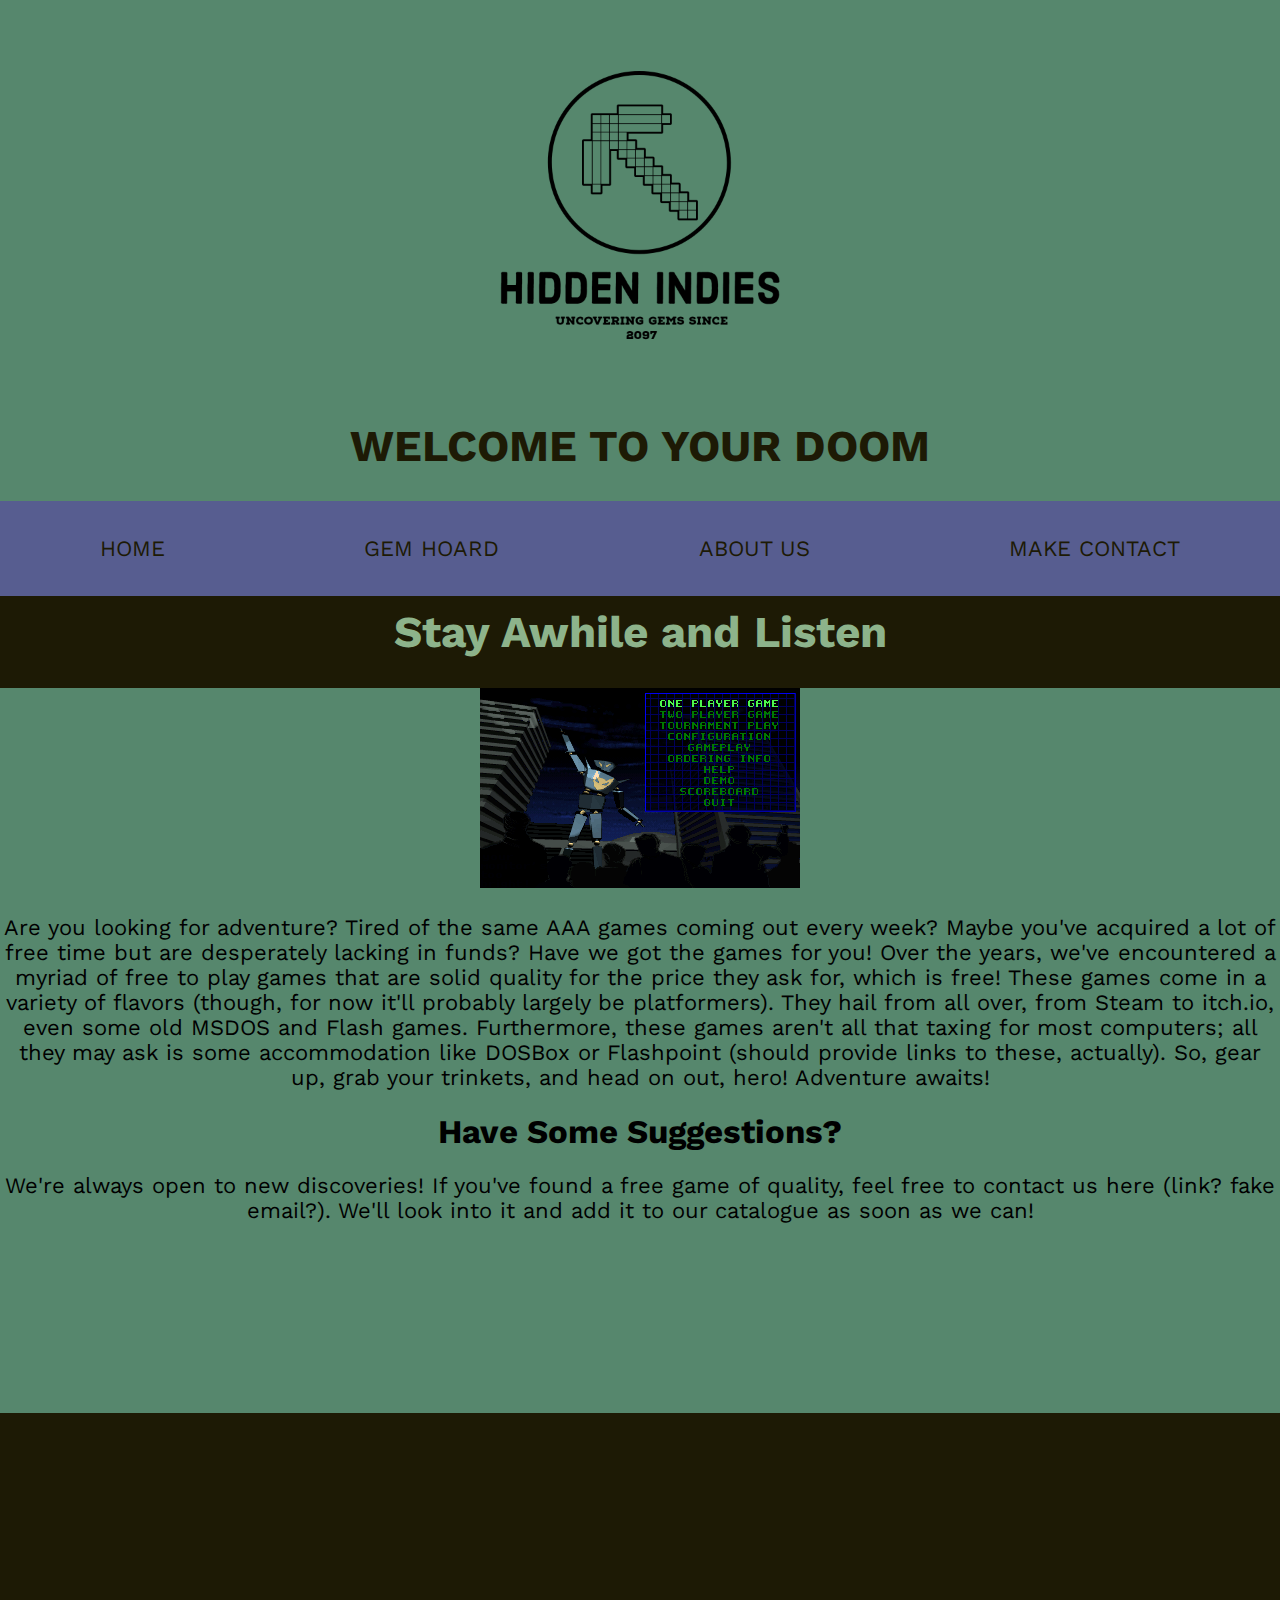
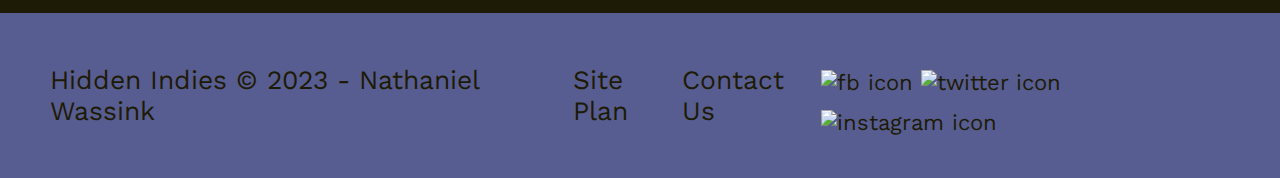
==== indiesite/index.html @ cebe313e "Part 1 of making pages today" ====
<!DOCTYPE html>
<html lang="en">
<head>
    <meta charset="UTF-8">
    <meta http-equiv="X-UA-Compatible" content="IE=edge">
    <meta name="viewport" content="width=device-width, initial-scale=1.0">
    <title>Hidden Indies | Home</title>
    <link rel="stylesheet" href="styles/styles.css">
</head>
<body>
    <div id="content">
        <header>
            <a id="logo_link" href="index.html">
                <img class="logo" src="images/Hidden Indies-logos_transparent.png" alt="Hidden Indies Logo">
            </a>
            <h1 class="home-title">WELCOME TO YOUR DOOM</h1>
            <nav>
                <a href="index.html">HOME</a>
                <a href="list.html">GEM HOARD</a>
                <a href="#">ABOUT US</a>
                <a href="#">MAKE CONTACT</a>
            </nav>
        </header>
        <div id="hero">
            <div id="hero-box">
                <img id="hero-img" src="images/hero.png" alt="People enjoying rafting">
            </div>
            <section id="hero-msg">
                <h1 class="home-title">Stay Awhile and Listen</h1>
            </section>
        </div>
        <main class="home-grid">
            <div id="background">
                <section class="msg">
                <img src="images/omf.png">
                <p>Are you looking for adventure? Tired of the same AAA games coming out every week? Maybe you've acquired a lot of free time but are desperately lacking in funds? Have we got the games for you! Over the years, we've encountered a myriad of free to play games that are solid quality for the price they ask for, which is free! These games come in a variety of flavors (though, for now it'll probably largely be platformers). They hail from all over, from Steam to itch.io, even some old MSDOS and Flash games. Furthermore, these games aren't all that taxing for most computers; all they may ask is some accommodation like DOSBox or Flashpoint (should provide links to these, actually). So, gear up, grab your trinkets, and head on out, hero! Adventure awaits!</p>
                <h2>Have Some Suggestions?</h2>
                <p>We're always open to new discoveries! If you've found a free game of quality, feel free to contact us here (link? fake email?). We'll look into it and add it to our catalogue as soon as we can!</p>
                </section>
            </div>
        </main>
        <footer>
            <p>Hidden Indies &copy; 2023 - Nathaniel Wassink</p>
            <p><a href="site-plan.html">Site Plan</a></p>
            <p><a href="#">Contact Us</a></p>
            <div class="social">
                <a href="https://facebook.com" target="_blank">
                    <img src="images/facebook.png" alt="fb icon">
                </a>
                <a href="https://twitter.com" target="_blank">
                    <img src="images/twitter.png" alt="twitter icon">
                </a>
                <a href="https://instagram.com" target="_blank">
                    <img src="images/instagram.png" alt="instagram icon">
                </a>
            </div>
        </footer>
    </div>
</body>
</html>
---- indiesite/styles/styles.css ----
@import url('https://fonts.googleapis.com/css2?family=Work+Sans&display=swap');

#content {
    max-width: 1600px;
    margin: 0 auto;
}

nav {
    display: flex;
    justify-content: space-around;
    background-color: #575D90;
}

nav a {
    text-align: center;
    color: #1D1A05;
    text-decoration: none;
    padding: 35px;
}

nav a:hover {
    background-color: #8DB38B;
    color: #575D90;
}

#hero {
    display: grid;
    grid-template-columns: 1fr 3fr 1fr;
    margin-top: -100px;
}

#hero-msg {
    grid-column: 2/3;
    grid-row: 1/2;
    margin-top: 100px;
}

#hero-msg h1, #hero-msg h4 {
    text-align: center;
    color: #8DB38B;
}

#hero-box {
    grid-column: 1/4;
    grid-row: 1/3;
    z-index: -1;
}

main section {
    text-align: center;
}

main section img {
    box-sizing: border-box;
}

#background {
    height: 725px;
    background-color: #56876D;
    grid-column: 1/11;
    grid-row: 4/9;
}

body {
    background-color: #1D1A05;
    font-family: 'Work Sans', Arial, sans-serif;
    font-size: 22px;
    margin: 0;
    padding: 0;
}

header {
    background-color: #56876D;
    display: grid;
}

footer {
    background-color: #575D90;
    color: #1D1A05;
    padding: 25px 50px;
    margin-top: 200px;
    display: flex;
    justify-content: space-around;
    align-items: center;
}

footer a {
    color: #1D1A05;
    text-decoration: none;
}

footer a:hover {
    color: #8DB38B;
}

footer p {
    font-size: 1.2em;
}

footer P a:hover {
    text-decoration: underline;
}

footer .social img {
    padding-top: 15px;
}

.home-title {
    color: #1D1A05;
    font-family: 'Work Sans', Arial, sans-serif;
    font-size: 2em;
    margin-top: 10px;
    text-align: center;
}

.home-grid {
    display: grid;
    grid-template-columns: repeat(10, 1fr);
}

h2 {
    margin: 0;
}

h4 {
    color: #224870;
}

.logo {
    width: 400px;
}

.icon {
    width: 80px;
    padding-top: 10px;
}

#hero-img {
    width: 100%;
}

#logo_link {
    padding-top: 5px;
    justify-self: center;
    align-self: center;
}

.card-img {
    border: 10px solid #000000;
    transition: transform .5s;
    box-shadow: 5px 5px 10px #6f7364;
}

.card-img:hover {
    opacity: .6;
    transform: scale(1.1);
    width: 100%;
}

@media screen and (max-width: 900px) {
    #hero, .home-grid {
        display: block;
        height: auto;
    }
    nav, footer {
        flex-direction: column;
    }
    nav a {
        display: block;
        padding: 15px;
    }
    #hero {
        margin-top: 0;
    }
    #hero-msg {
        margin-top: 0;
    }
    #hero-msg h4 {
        display: none;
    }
    .home-title {
        font-size: 25px;
        color: #6f7364;
    }
    #background {
        display: none;
    }
    .msg {
        width: 80%;
        display: block;
        margin: 0 auto;
    }
    footer {
        margin-top: 25px;
    }
}
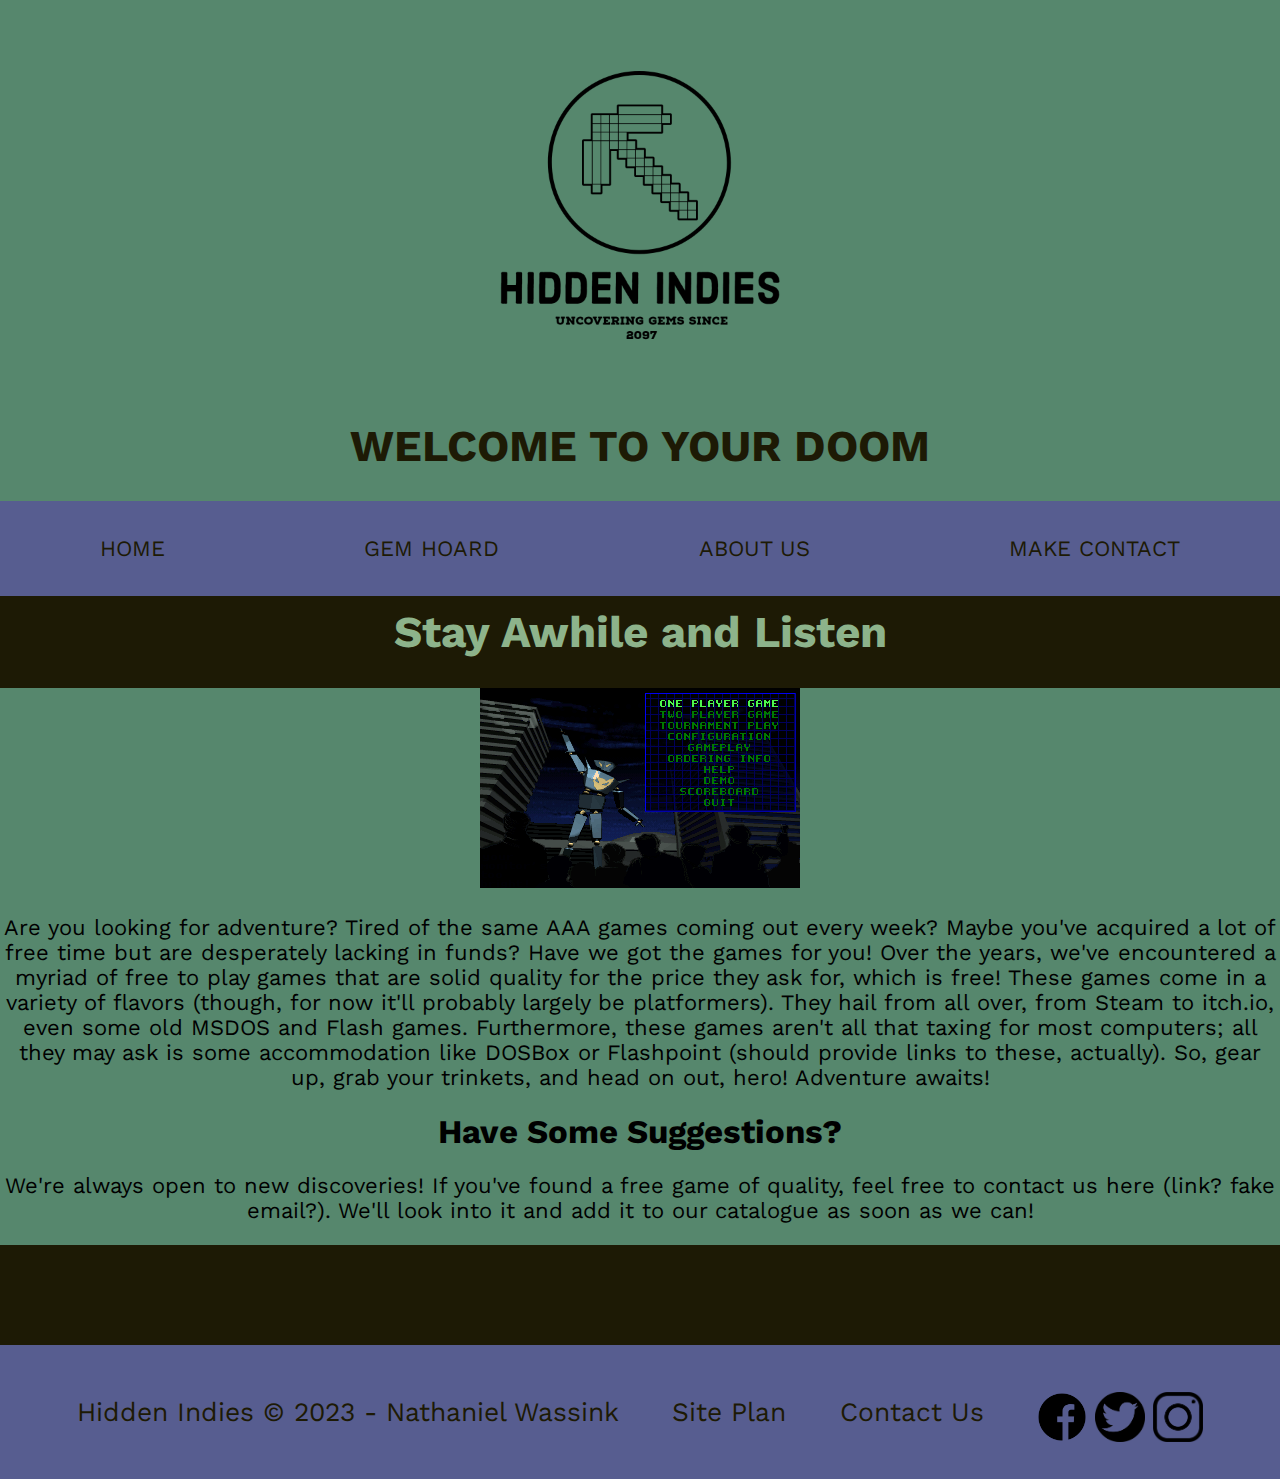
==== commit 2793c19b: "Part 3 changes for today" ====
--- a/indiesite/index.html
+++ b/indiesite/index.html
@@ -4,7 +4,7 @@
     <meta charset="UTF-8">
     <meta http-equiv="X-UA-Compatible" content="IE=edge">
     <meta name="viewport" content="width=device-width, initial-scale=1.0">
-    <title>Hidden Indies | Home</title>
+    <title>Hidden Indies | HOME</title>
     <link rel="stylesheet" href="styles/styles.css">
 </head>
 <body>
@@ -31,7 +31,7 @@
         </div>
         <main class="home-grid">
             <div id="background">
-                <section class="msg">
+                <section>
                 <img src="images/omf.png">
                 <p>Are you looking for adventure? Tired of the same AAA games coming out every week? Maybe you've acquired a lot of free time but are desperately lacking in funds? Have we got the games for you! Over the years, we've encountered a myriad of free to play games that are solid quality for the price they ask for, which is free! These games come in a variety of flavors (though, for now it'll probably largely be platformers). They hail from all over, from Steam to itch.io, even some old MSDOS and Flash games. Furthermore, these games aren't all that taxing for most computers; all they may ask is some accommodation like DOSBox or Flashpoint (should provide links to these, actually). So, gear up, grab your trinkets, and head on out, hero! Adventure awaits!</p>
                 <h2>Have Some Suggestions?</h2>
@@ -45,13 +45,13 @@
             <p><a href="#">Contact Us</a></p>
             <div class="social">
                 <a href="https://facebook.com" target="_blank">
-                    <img src="images/facebook.png" alt="fb icon">
+                    <img src="images/facebooktransparent.png" alt="fb icon">
                 </a>
                 <a href="https://twitter.com" target="_blank">
-                    <img src="images/twitter.png" alt="twitter icon">
+                    <img src="images/twittertransparent.png" alt="twitter icon">
                 </a>
                 <a href="https://instagram.com" target="_blank">
-                    <img src="images/instagram.png" alt="instagram icon">
+                    <img src="images/instagramtransparent.png" alt="instagram icon">
                 </a>
             </div>
         </footer>
--- a/indiesite/styles/styles.css
+++ b/indiesite/styles/styles.css
@@ -55,10 +55,9 @@
 }
 
 #background {
-    height: 725px;
+    height: 100%;
     background-color: #56876D;
     grid-column: 1/11;
-    grid-row: 4/9;
 }
 
 body {
@@ -78,7 +77,7 @@
     background-color: #575D90;
     color: #1D1A05;
     padding: 25px 50px;
-    margin-top: 200px;
+    margin-top: 100px;
     display: flex;
     justify-content: space-around;
     align-items: center;
@@ -103,6 +102,7 @@
 
 footer .social img {
     padding-top: 15px;
+    width: 50px;
 }
 
 .home-title {
@@ -149,12 +149,13 @@
     border: 10px solid #000000;
     transition: transform .5s;
     box-shadow: 5px 5px 10px #6f7364;
+    height: 400px;
+    align-self: left;
 }
 
 .card-img:hover {
-    opacity: .6;
     transform: scale(1.1);
-    width: 100%;
+    height: 550px;
 }
 
 @media screen and (max-width: 900px) {
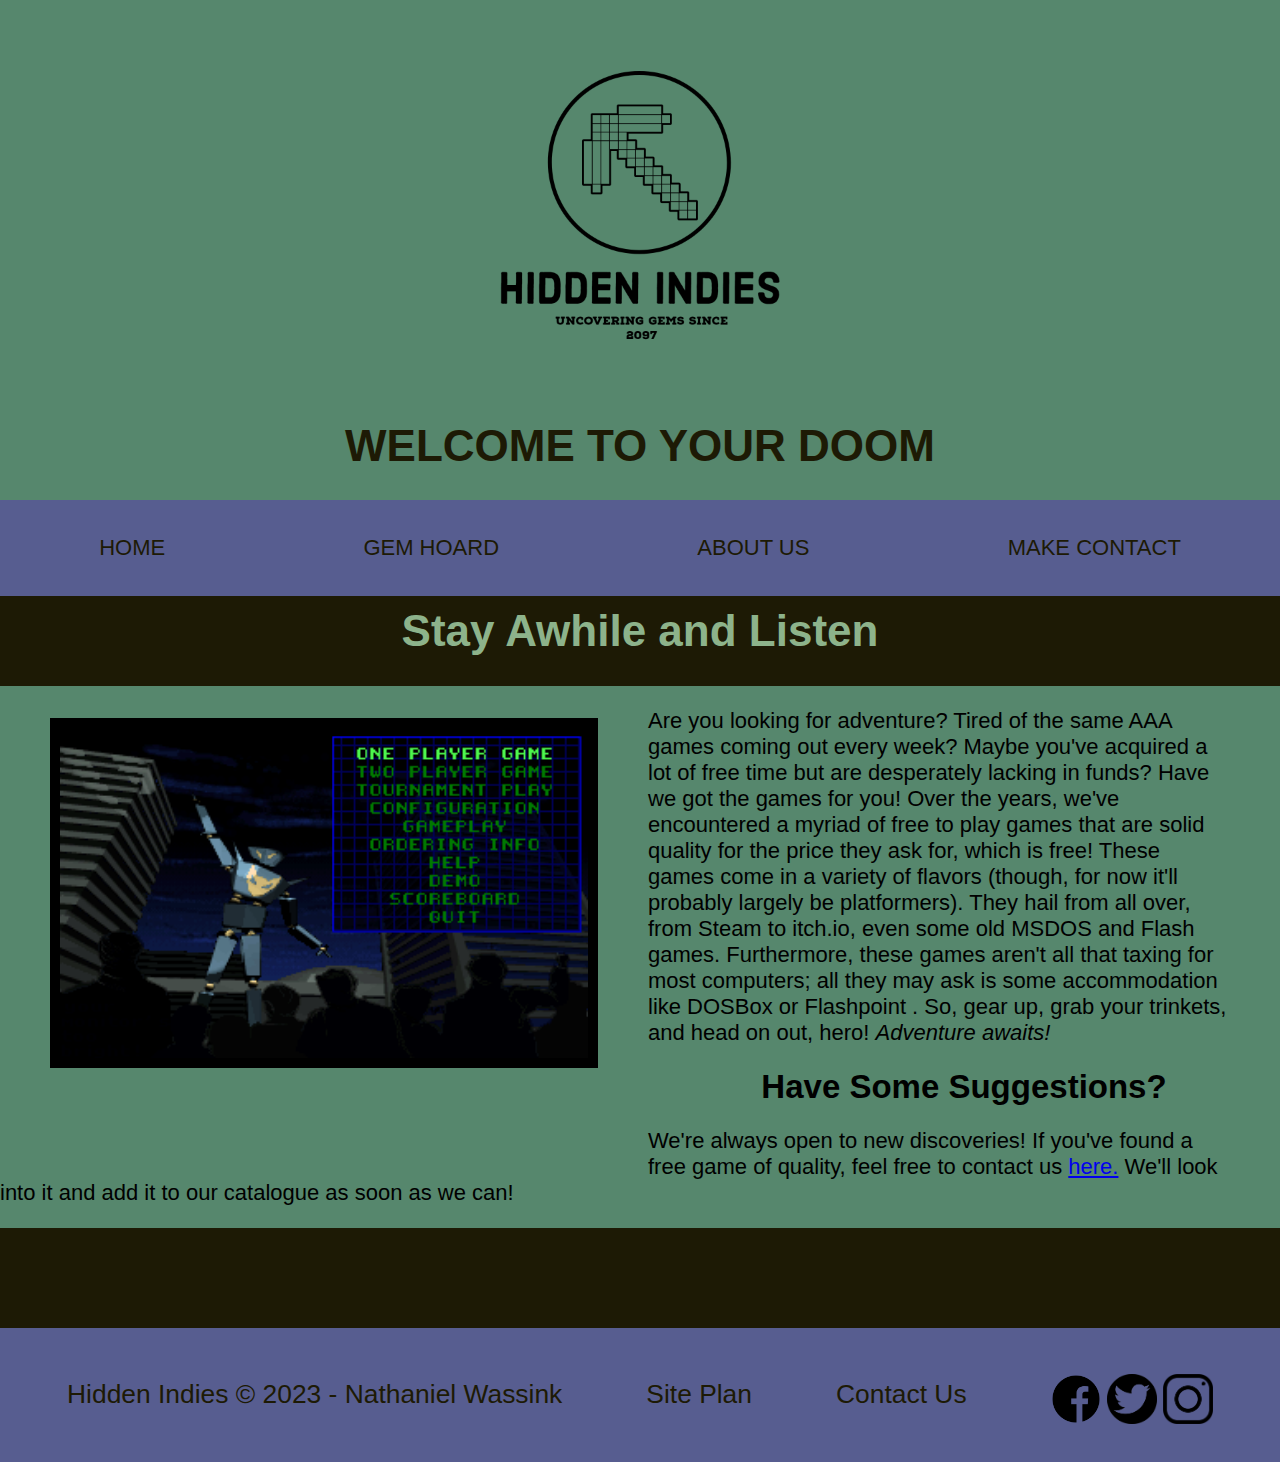
==== commit a58cf442: "Home page stylings" ====
--- a/indiesite/index.html
+++ b/indiesite/index.html
@@ -22,9 +22,6 @@
             </nav>
         </header>
         <div id="hero">
-            <div id="hero-box">
-                <img id="hero-img" src="images/hero.png" alt="People enjoying rafting">
-            </div>
             <section id="hero-msg">
                 <h1 class="home-title">Stay Awhile and Listen</h1>
             </section>
@@ -32,10 +29,10 @@
         <main class="home-grid">
             <div id="background">
                 <section>
-                <img src="images/omf.png">
-                <p>Are you looking for adventure? Tired of the same AAA games coming out every week? Maybe you've acquired a lot of free time but are desperately lacking in funds? Have we got the games for you! Over the years, we've encountered a myriad of free to play games that are solid quality for the price they ask for, which is free! These games come in a variety of flavors (though, for now it'll probably largely be platformers). They hail from all over, from Steam to itch.io, even some old MSDOS and Flash games. Furthermore, these games aren't all that taxing for most computers; all they may ask is some accommodation like DOSBox or Flashpoint (should provide links to these, actually). So, gear up, grab your trinkets, and head on out, hero! Adventure awaits!</p>
+                <img src="images/omf.png" class="home-img">
+                <p>Are you looking for adventure? Tired of the same AAA games coming out every week? Maybe you've acquired a lot of free time but are desperately lacking in funds? Have we got the games for you! Over the years, we've encountered a myriad of free to play games that are solid quality for the price they ask for, which is free! These games come in a variety of flavors (though, for now it'll probably largely be platformers). They hail from all over, from Steam to itch.io, even some old MSDOS and Flash games. Furthermore, these games aren't all that taxing for most computers; all they may ask is some accommodation like DOSBox or Flashpoint <!--(should provide links to these, actually)-->. So, gear up, grab your trinkets, and head on out, hero! <i>Adventure awaits!</i></p>
                 <h2>Have Some Suggestions?</h2>
-                <p>We're always open to new discoveries! If you've found a free game of quality, feel free to contact us here (link? fake email?). We'll look into it and add it to our catalogue as soon as we can!</p>
+                <p>We're always open to new discoveries! If you've found a free game of quality, feel free to contact us <a href="#">here.</a> We'll look into it and add it to our catalogue as soon as we can!</p>
                 </section>
             </div>
         </main>
--- a/indiesite/styles/styles.css
+++ b/indiesite/styles/styles.css
@@ -1,5 +1,3 @@
-@import url('https://fonts.googleapis.com/css2?family=Work+Sans&display=swap');
-
 #content {
     max-width: 1600px;
     margin: 0 auto;
@@ -62,7 +60,7 @@
 
 body {
     background-color: #1D1A05;
-    font-family: 'Work Sans', Arial, sans-serif;
+    font-family: 'Trebuchet MS', Tahoma, Arial, sans-serif;
     font-size: 22px;
     margin: 0;
     padding: 0;
@@ -107,7 +105,7 @@
 
 .home-title {
     color: #1D1A05;
-    font-family: 'Work Sans', Arial, sans-serif;
+    font-family: 'Trebuchet MS', Tahoma, sans-serif;
     font-size: 2em;
     margin-top: 10px;
     text-align: center;
@@ -158,6 +156,18 @@
     height: 550px;
 }
 
+.home-img {
+    float: left;
+    margin: 10px 50px 100px 50px;
+    height: 350px;
+    border: 10px solid #000000;
+}
+
+p {
+    text-align: left;
+    margin-right: 50px;
+}
+
 @media screen and (max-width: 900px) {
     #hero, .home-grid {
         display: block;
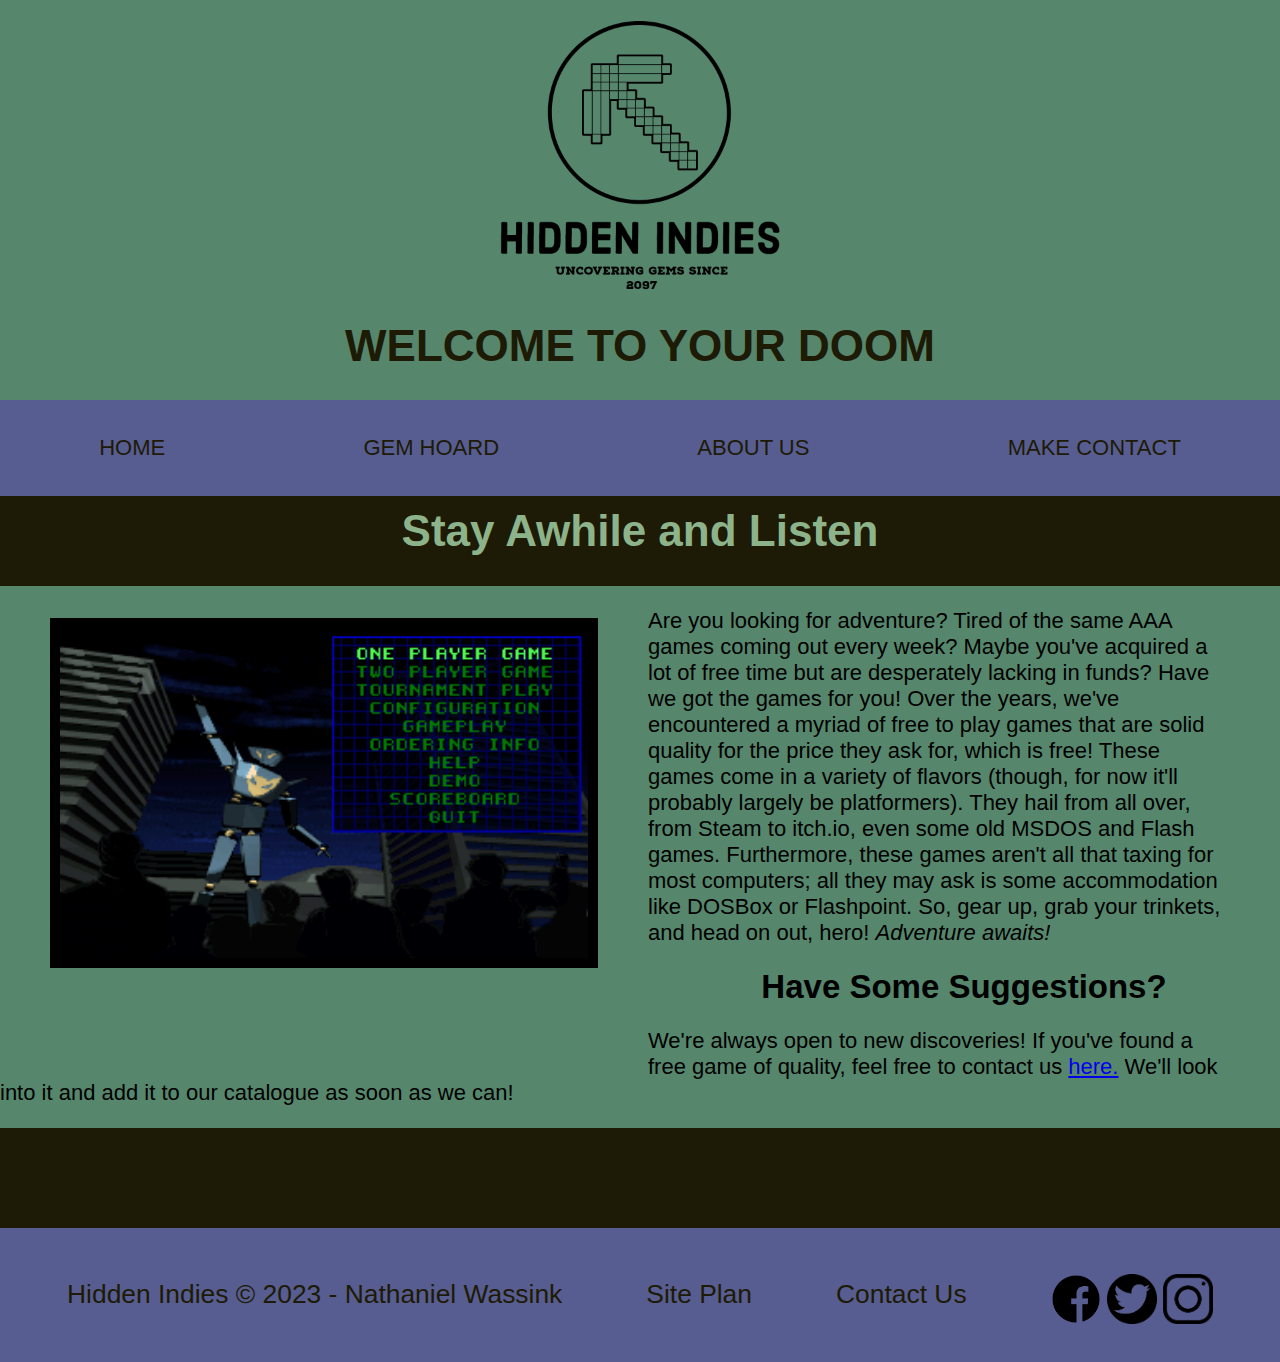
==== commit 55a4479b: "mild home tweaking" ====
--- a/indiesite/index.html
+++ b/indiesite/index.html
@@ -30,7 +30,7 @@
             <div id="background">
                 <section>
                 <img src="images/omf.png" class="home-img">
-                <p>Are you looking for adventure? Tired of the same AAA games coming out every week? Maybe you've acquired a lot of free time but are desperately lacking in funds? Have we got the games for you! Over the years, we've encountered a myriad of free to play games that are solid quality for the price they ask for, which is free! These games come in a variety of flavors (though, for now it'll probably largely be platformers). They hail from all over, from Steam to itch.io, even some old MSDOS and Flash games. Furthermore, these games aren't all that taxing for most computers; all they may ask is some accommodation like DOSBox or Flashpoint <!--(should provide links to these, actually)-->. So, gear up, grab your trinkets, and head on out, hero! <i>Adventure awaits!</i></p>
+                <p>Are you looking for adventure? Tired of the same AAA games coming out every week? Maybe you've acquired a lot of free time but are desperately lacking in funds? Have we got the games for you! Over the years, we've encountered a myriad of free to play games that are solid quality for the price they ask for, which is free! These games come in a variety of flavors (though, for now it'll probably largely be platformers). They hail from all over, from Steam to itch.io, even some old MSDOS and Flash games. Furthermore, these games aren't all that taxing for most computers; all they may ask is some accommodation like DOSBox or Flashpoint<!--(should provide links to these, actually)-->. So, gear up, grab your trinkets, and head on out, hero! <i>Adventure awaits!</i></p>
                 <h2>Have Some Suggestions?</h2>
                 <p>We're always open to new discoveries! If you've found a free game of quality, feel free to contact us <a href="#">here.</a> We'll look into it and add it to our catalogue as soon as we can!</p>
                 </section>
--- a/indiesite/styles/styles.css
+++ b/indiesite/styles/styles.css
@@ -126,6 +126,8 @@
 
 .logo {
     width: 400px;
+    height: 300px;
+    object-fit: cover;
 }
 
 .icon {
